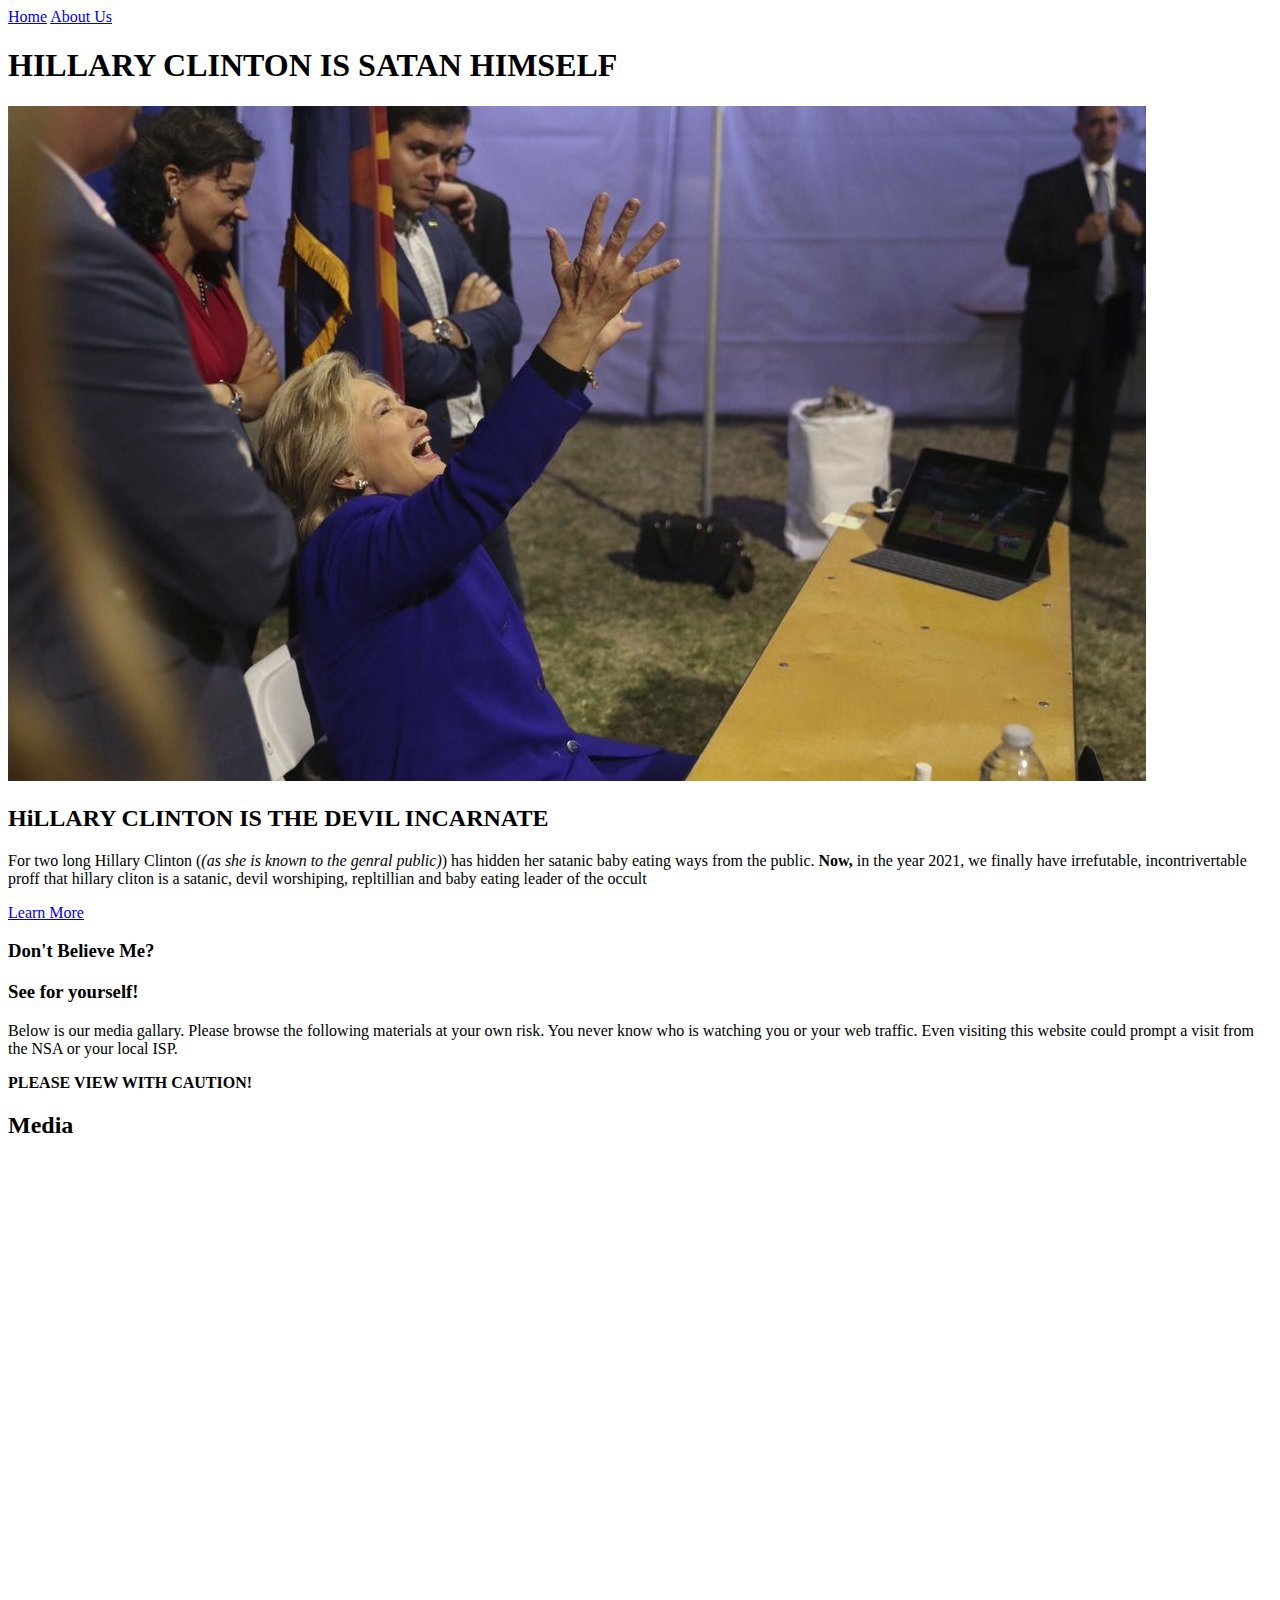
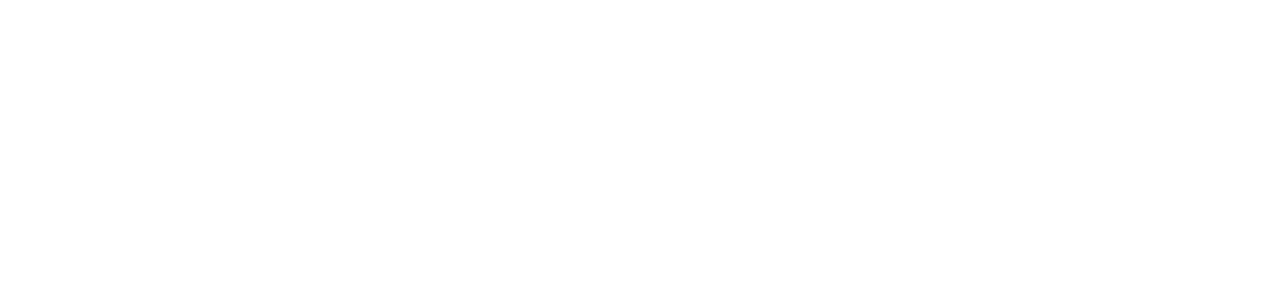
==== index.html @ 947d88cf "Update index.html" ====
<!DOCTYPE html>
  <html>
      <head>
        <title>Hillary Clinton is a Crook</title>
      </head>
    <body>
        <nav>
            <a href="./index.html">Home</a>
            <a href="./about-us.html">About Us</a>
          </nav>
          <h1><strong>HILLARY CLINTON IS SATAN HIMSELF</h1></strong></h1>
                 <img src="occult.hillary.jpg" />
          <div id="introduction">
            <h2>HiLLARY CLINTON IS THE DEVIL INCARNATE</h2>
            <p>For two long Hillary Clinton (<em>(as she is known to the genral public)</em>) has hidden her satanic baby eating ways from the public.
              <strong>Now,</strong> in the year 2021, we finally have irrefutable, incontrivertable proff that hillary cliton is a satanic, devil worshiping, repltillian and baby eating leader of the occult</p>
            <a href="https://www.infowars.com/posts/report-hillary-clinton-warned-about-biological-weapons-proliferation-concern-with-wuhan-lab-in-2009/" target="_blank">Learn More</a>
            <h3>Don't Believe Me?</h3>
            <h3>See for yourself!</h3>
            <p>Below is our media gallary. Please browse the following materials at your own risk. You never know who is watching you or your web traffic. Even visiting this website could prompt a visit from the NSA or your local ISP.
               </p>
               <p><strong>PLEASE VIEW WITH CAUTION!</strong></p>
          </div>
           <h2>Media</h2>
            <iframe width="1280" height="720" src="https://www.youtube.com/embed/DjYxw30Bii4" title="YouTube video player" frameborder="0" allow="accelerometer; autoplay; clipboard-write; encrypted-media; gyroscope; picture-in-picture" allowfullscreen></iframe>
          </div>
    </body>
  </html>
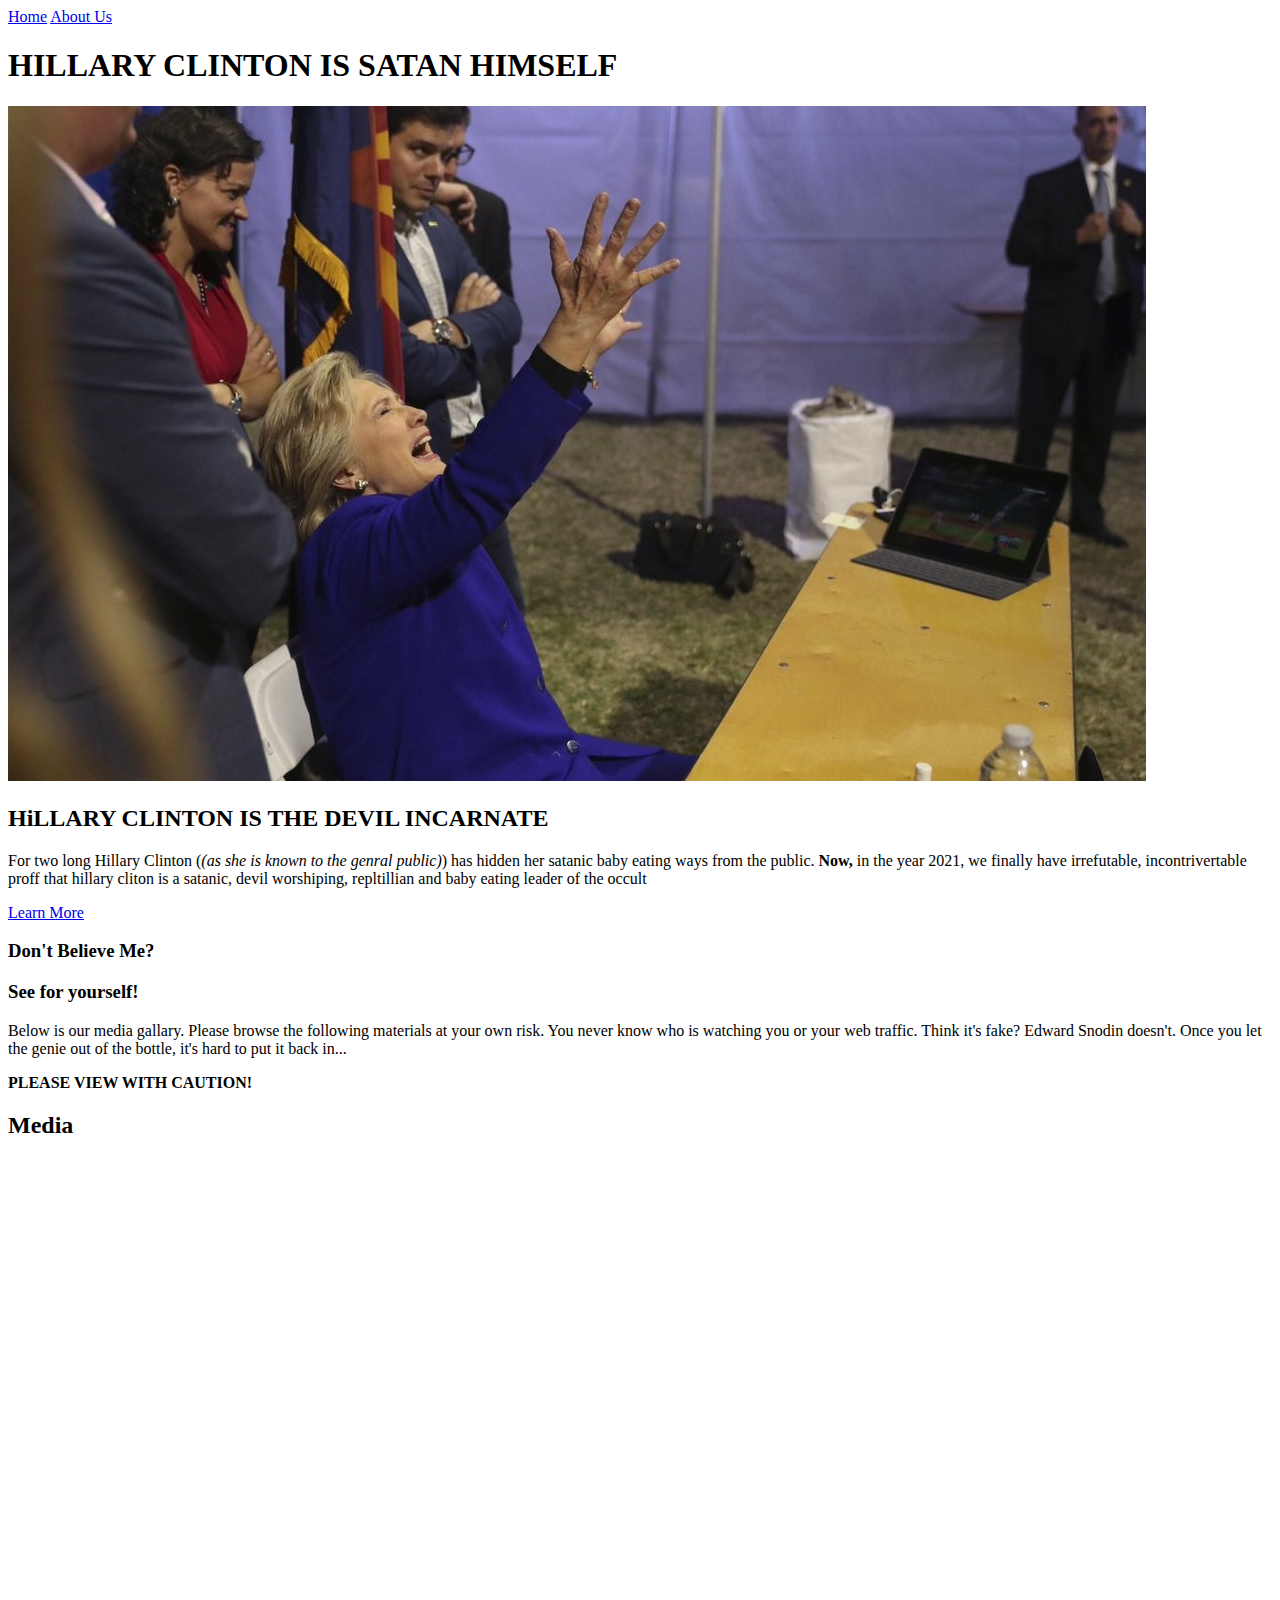
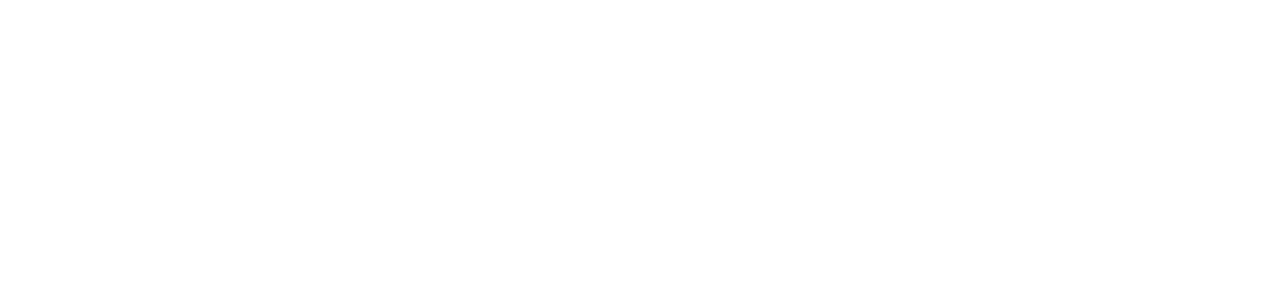
==== commit 94b22792: "Update index.html" ====
--- a/index.html
+++ b/index.html
@@ -17,7 +17,7 @@
             <a href="https://www.infowars.com/posts/report-hillary-clinton-warned-about-biological-weapons-proliferation-concern-with-wuhan-lab-in-2009/" target="_blank">Learn More</a>
             <h3>Don't Believe Me?</h3>
             <h3>See for yourself!</h3>
-            <p>Below is our media gallary. Please browse the following materials at your own risk. You never know who is watching you or your web traffic. Even visiting this website could prompt a visit from the NSA or your local ISP.
+            <p>Below is our media gallary. Please browse the following materials at your own risk. You never know who is watching you or your web traffic. Think it's fake? Edward Snodin doesn't. Once you let the genie out of the bottle, it's hard to put it back in...
                </p>
                <p><strong>PLEASE VIEW WITH CAUTION!</strong></p>
           </div>
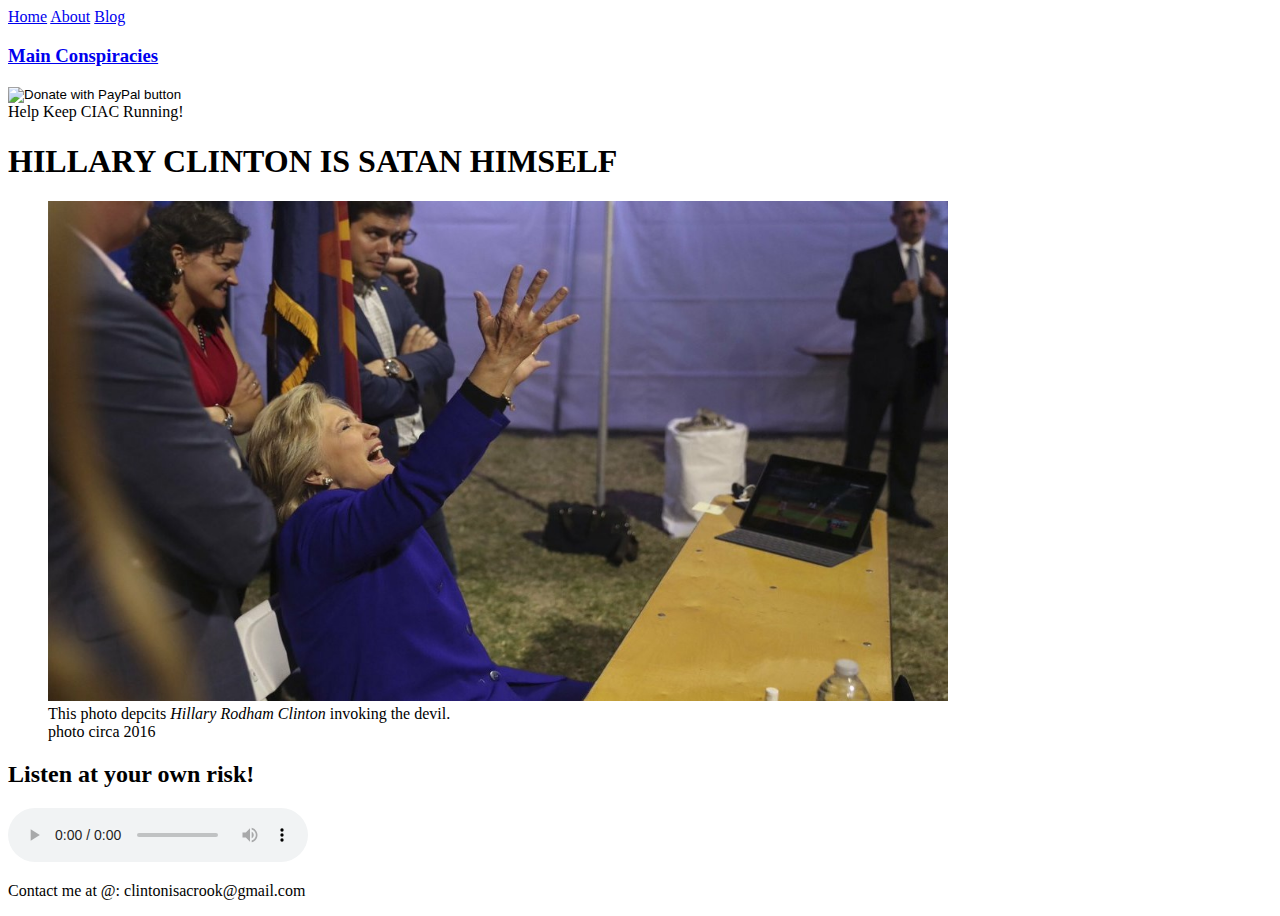
==== commit 93a8019a: "Update index.html" ====
--- a/index.html
+++ b/index.html
@@ -4,25 +4,37 @@
         <title>Hillary Clinton is a Crook</title>
       </head>
     <body>
+      <header>
         <nav>
-            <a href="./index.html">Home</a>
-            <a href="./about-us.html">About Us</a>
-          </nav>
-          <h1><strong>HILLARY CLINTON IS SATAN HIMSELF</h1></strong></h1>
-                 <img src="occult.hillary.jpg" />
-          <div id="introduction">
-            <h2>HiLLARY CLINTON IS THE DEVIL INCARNATE</h2>
-            <p>For two long Hillary Clinton (<em>(as she is known to the genral public)</em>) has hidden her satanic baby eating ways from the public.
-              <strong>Now,</strong> in the year 2021, we finally have irrefutable, incontrivertable proff that hillary cliton is a satanic, devil worshiping, repltillian and baby eating leader of the occult</p>
-            <a href="https://www.infowars.com/posts/report-hillary-clinton-warned-about-biological-weapons-proliferation-concern-with-wuhan-lab-in-2009/" target="_blank">Learn More</a>
-            <h3>Don't Believe Me?</h3>
-            <h3>See for yourself!</h3>
-            <p>Below is our media gallary. Please browse the following materials at your own risk. You never know who is watching you or your web traffic. Think it's fake? Edward Snodin doesn't. Once you let the genie out of the bottle, it's hard to put it back in...
-               </p>
-               <p><strong>PLEASE VIEW WITH CAUTION!</strong></p>
-          </div>
-           <h2>Media</h2>
-            <iframe width="1280" height="720" src="https://www.youtube.com/embed/DjYxw30Bii4" title="YouTube video player" frameborder="0" allow="accelerometer; autoplay; clipboard-write; encrypted-media; gyroscope; picture-in-picture" allowfullscreen></iframe>
-          </div>
-    </body>
+           <a href="ciac./index.html">Home</a>
+           <a href="./about-us.html">About</a>
+           <a href="./blog-index.html">Blog</a>
+           <br>
+           <h3><a href="./conspiracy-index.html">Main Conspiracies</a></h3>
+        </nav>
+      </header>
+      <form action="https://www.paypal.com/donate" method="post" target="_top">
+        <input type="hidden" name="business" value="Q4DQJJLQKHFA4" />
+        <input type="hidden" name="no_recurring" value="0" />
+        <input type="hidden" name="item_name" value="To Defeat HRC" />
+        <input type="hidden" name="currency_code" value="USD" />
+        <input type="image" src="https://www.paypalobjects.com/en_US/i/btn/btn_donateCC_LG.gif" border="0" name="submit" title="PayPal - The safer, easier way to pay online!" alt="Donate with PayPal button" />
+        <img alt="" border="0" src="https://www.paypal.com/en_US/i/scr/pixel.gif" width="1" height="1" />
+        <br>Help Keep CIAC Running!
+        </form>
+      <h1><strong>HILLARY CLINTON IS SATAN HIMSELF</h1></strong>
+      <figure>
+       <img alt="the occult one herself" src="occult.hillary.jpg" height="500px" width="900px">
+       <figcaption>This photo depcits <em>Hillary Rodham Clinton</em> invoking the devil. 
+        <br>
+        photo circa 2016</figcaption>
+      </figure>
+      <h2>Listen at your own risk!</h2>
+      <audio controls>
+        <source src="clinton-laugh-crazy.mp3" type="audio/mp3">
+      </audio>
+  </body>
+    <footer>
+      <p>Contact me at @: clintonisacrook@gmail.com</p>
+    </footer>
   </html>
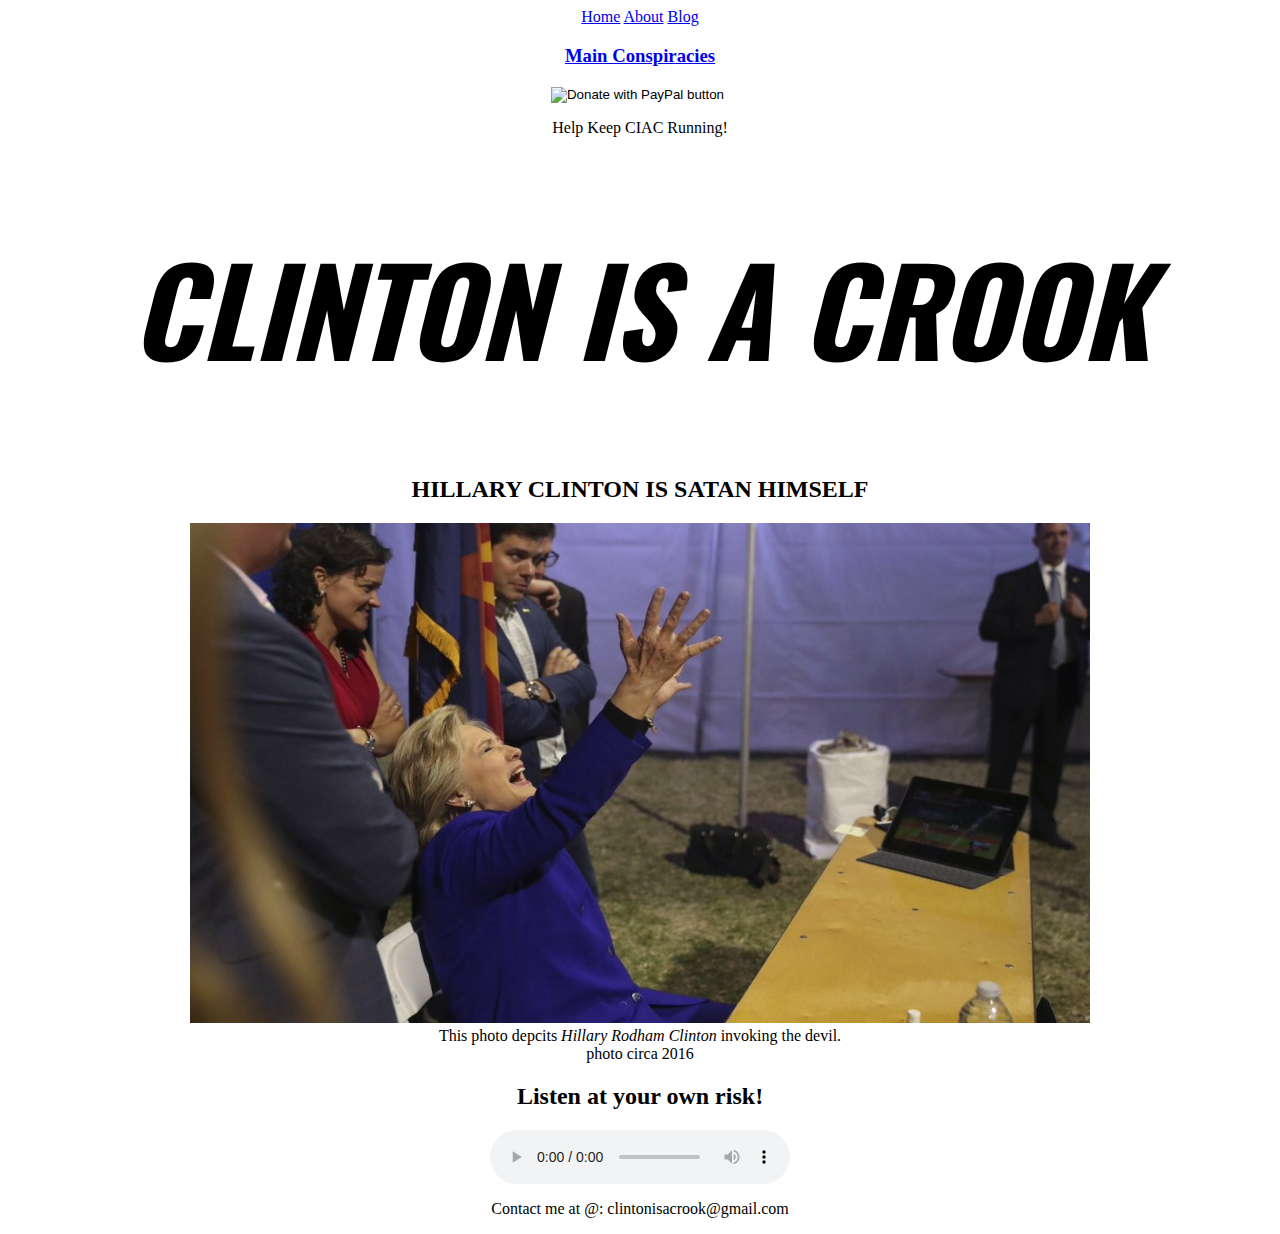
==== commit 148e94eb: "Update index.html" ====
--- a/index.html
+++ b/index.html
@@ -1,40 +1,47 @@
 <!DOCTYPE html>
   <html>
       <head>
+        <link rel="preconnect" href="https://fonts.googleapis.com">
+        <link rel="preconnect" href="https://fonts.gstatic.com" crossorigin>
+        <link href="https://fonts.googleapis.com/css2?family=Oswald:wght@600&display=swap" rel="stylesheet">
+        <link href="./stylesheet.css" rel="stylesheet">
         <title>Hillary Clinton is a Crook</title>
       </head>
     <body>
-      <header>
+      <header class="text-center">
         <nav>
-           <a href="ciac./index.html">Home</a>
+           <a href="./index.html">Home</a>
            <a href="./about-us.html">About</a>
            <a href="./blog-index.html">Blog</a>
            <br>
            <h3><a href="./conspiracy-index.html">Main Conspiracies</a></h3>
         </nav>
       </header>
-      <form action="https://www.paypal.com/donate" method="post" target="_top">
+      <form action="https://www.paypal.com/donate" method="post" target="_top" class="text-center">
         <input type="hidden" name="business" value="Q4DQJJLQKHFA4" />
         <input type="hidden" name="no_recurring" value="0" />
         <input type="hidden" name="item_name" value="To Defeat HRC" />
         <input type="hidden" name="currency_code" value="USD" />
         <input type="image" src="https://www.paypalobjects.com/en_US/i/btn/btn_donateCC_LG.gif" border="0" name="submit" title="PayPal - The safer, easier way to pay online!" alt="Donate with PayPal button" />
         <img alt="" border="0" src="https://www.paypal.com/en_US/i/scr/pixel.gif" width="1" height="1" />
-        <br>Help Keep CIAC Running!
         </form>
-      <h1><strong>HILLARY CLINTON IS SATAN HIMSELF</h1></strong>
-      <figure>
-       <img alt="the occult one herself" src="occult.hillary.jpg" height="500px" width="900px">
-       <figcaption>This photo depcits <em>Hillary Rodham Clinton</em> invoking the devil. 
-        <br>
-        photo circa 2016</figcaption>
-      </figure>
-      <h2>Listen at your own risk!</h2>
-      <audio controls>
-        <source src="clinton-laugh-crazy.mp3" type="audio/mp3">
-      </audio>
+        <p class ="text-center">Help Keep CIAC Running!</p>
+       <h1 class ="header"><em>CLINTON IS A CROOK</em></h1>
+       <h2 class ="text-center"><strong>HILLARY CLINTON IS SATAN HIMSELF</h2></strong>
+       <figure class ="text-center">
+         <img alt="the occult one herself" src="occult.hillary.jpg" height="500px" width="900px">
+         <figcaption>This photo depcits <em>Hillary Rodham Clinton</em> invoking the devil. 
+         <br>
+         photo circa 2016</figcaption>
+       </figure>
+      <h2 class ="text-center">Listen at your own risk!</h2>
+      <div class='audio-container'>
+        <audio controls>
+          <source src="clinton-laugh-crazy.mp3" type="audio/mp3">
+        </audio>
+      </div>
   </body>
-    <footer>
+    <footer class ="text-center">
       <p>Contact me at @: clintonisacrook@gmail.com</p>
     </footer>
   </html>
--- a/stylesheet.css
+++ b/stylesheet.css
@@ -0,0 +1,14 @@
+@import url('https://fonts.googleapis.com/css2?family=Oswald:wght@600&display=swap');
+.text-center {
+        text-align: center;
+      }
+.audio-container {
+        display: flex;
+        justify-content: center;
+        align-items: center;
+      }
+.header {
+        font-family: 'Oswald', sans-serif;
+        font-size:120px;
+        text-align: center;
+}